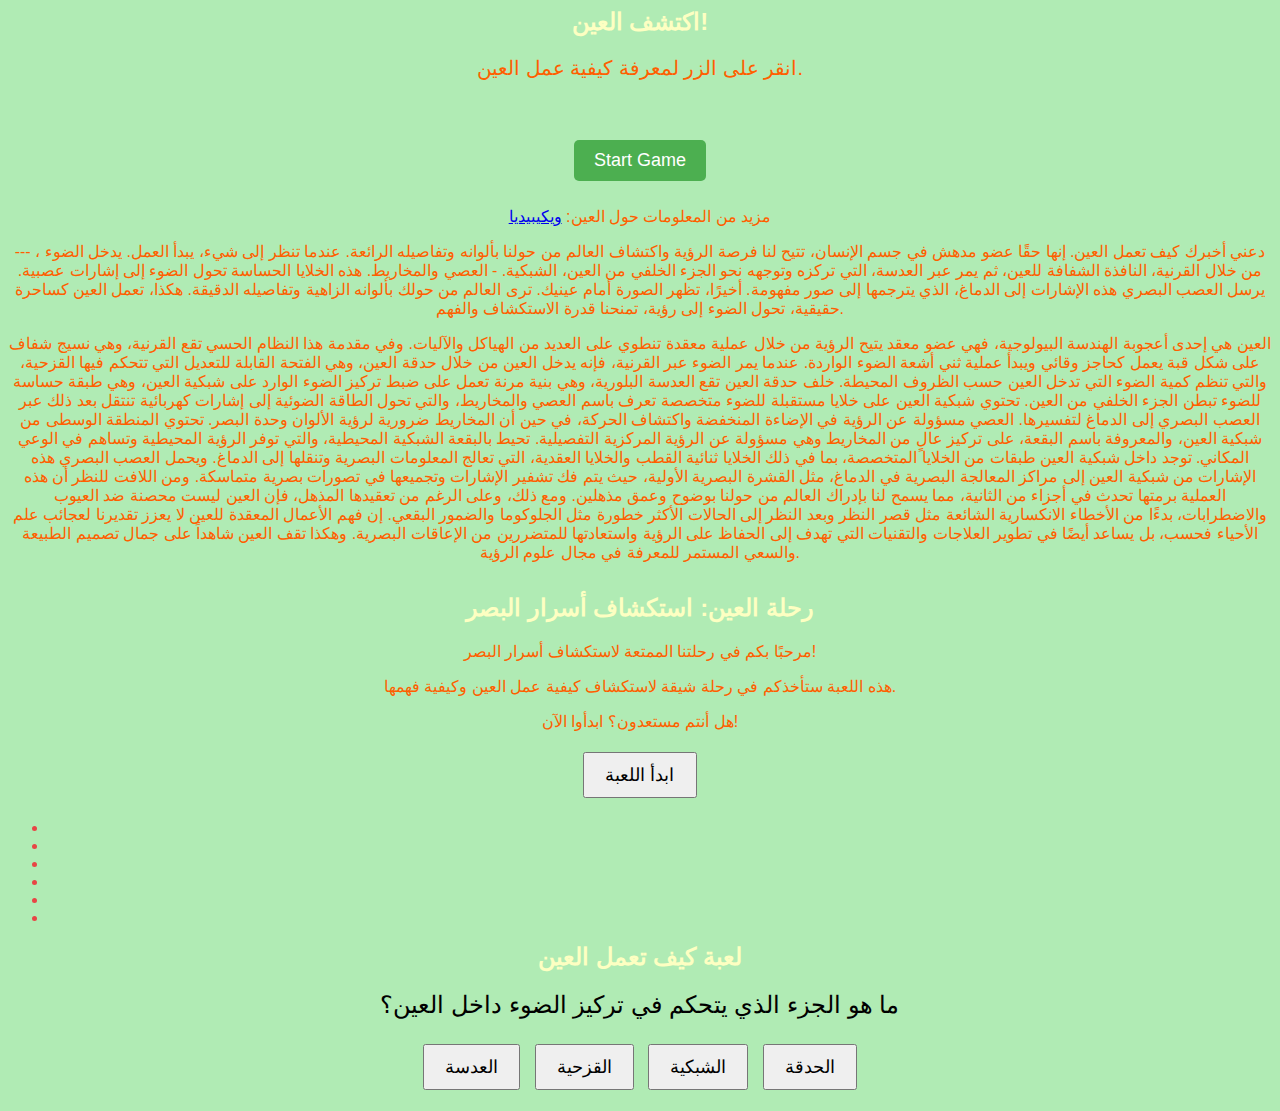
==== index.html @ 34370f7b "Add files via upload" ====
<head>
<link rel="stylesheet" href="index.css">

    <meta charset="UTF-8">

    <meta name="viewport" content="width=device-width, initial-scale=1.0">
    <title>وظيفة علوم اديب جروس 31/5/2024</title>
    <style>
 
        body {
            font-family: Arial, sans-serif;
            text-align: center;
        }
        #game-container {
            margin-top: 50px;
        }
        .button {

            padding: 10px 20px;
            font-size: 18px;
            background-color: #4CAF50;
            color: white;
            border: none;
            border-radius: 5px;
            cursor: pointer;
            margin: 10px;
        }
        #instructions {
            font-size: 20px;
            margin-bottom: 20px;
        }
    </style>
    
</head>
<body>
    <h1>اكتشف العين!</h1>
    <p id="instructions">انقر على الزر لمعرفة كيفية عمل العين.</p>
    <div id="game-container">
        <button class="button" onclick="showStep(1)">Start Game</button>
    </div>

    <p>مزيد من المعلومات حول العين: <a href="https://en.wikipedia.org/wiki/Human_eye" target="_blank">ويكيبيديا</a></p>

    <script>
        function showStep(step) {
            document.getElementById("instructions").innerText = "";
            var gameContainer = document.getElementById("game-container");
            gameContainer.innerHTML = "";

            if (step === 1) {
                gameContainer.innerHTML = "<p>تعمل العين عن طريق التقاط الضوء وإرسال الإشارات إلى الدماغ.</p><button class='button' onclick='showStep(2)'>Next Step</button>";
            } else if (step === 2) {
                gameContainer.innerHTML = "<p>تقوم القرنية والعدسة بتركيز الضوء على شبكية العين في الجزء الخلفي من العين.</p><button class='button' onclick='showStep(3)'>Next Step</button>";
            } else if (step === 3) {
                gameContainer.innerHTML = "<p>تحتوي شبكية العين على خلايا مستقبلة للضوء تسمى العصي والمخاريط التي تحول الضوء إلى إشارات كهربائية.</p><button class='button' onclick='showStep(4)'>Next Step</button>";
            } else if (step === 4) {
                gameContainer.innerHTML = "<p>ثم يتم إرسال هذه الإشارات إلى الدماغ عبر العصب البصري، حيث يتم تفسيرها على شكل صور.</p><button class='button' onclick='showStep(5)'>Next Step</button>";
            } else if (step === 5) {
                gameContainer.innerHTML = "<p>مذهل، لقد أكملت اللعبة! الآن أنت تعرف كيف تعمل العين.</p>";
            }
        }
    </script>
    <p>
        ---
        
    ، دعني أخبرك كيف تعمل العين. إنها حقًا عضو مدهش في جسم الإنسان، تتيح لنا فرصة الرؤية واكتشاف العالم من حولنا بألوانه وتفاصيله الرائعة.
        
        عندما تنظر إلى شيء، يبدأ العمل. يدخل الضوء من خلال القرنية، النافذة الشفافة للعين، ثم يمر عبر العدسة، التي تركزه وتوجهه نحو الجزء الخلفي من العين، الشبكية.
        
         - العصي والمخاريط. هذه الخلايا الحساسة تحول الضوء إلى إشارات عصبية. يرسل العصب البصري هذه الإشارات إلى الدماغ، الذي يترجمها إلى صور مفهومة.
        
        أخيرًا، تظهر الصورة أمام عينيك. ترى العالم من حولك بألوانه الزاهية وتفاصيله الدقيقة.
        
        هكذا، تعمل العين كساحرة حقيقية، تحول الضوء إلى رؤية، تمنحنا قدرة الاستكشاف والفهم.</p>
        <p>العين هي إحدى أعجوبة الهندسة البيولوجية، فهي عضو معقد يتيح الرؤية من خلال عملية معقدة تنطوي على العديد من الهياكل والآليات. وفي مقدمة هذا النظام الحسي تقع القرنية، وهي نسيج شفاف على شكل قبة يعمل كحاجز وقائي ويبدأ عملية ثني أشعة الضوء الواردة. عندما يمر الضوء عبر القرنية، فإنه يدخل العين من خلال حدقة العين، وهي الفتحة القابلة للتعديل التي تتحكم فيها القزحية، والتي تنظم كمية الضوء التي تدخل العين حسب الظروف المحيطة. خلف حدقة العين تقع العدسة البلورية، وهي بنية مرنة تعمل على ضبط تركيز الضوء الوارد على شبكية العين، وهي طبقة حساسة للضوء تبطن الجزء الخلفي من العين. تحتوي شبكية العين على خلايا مستقبلة للضوء متخصصة تعرف باسم العصي والمخاريط، والتي تحول الطاقة الضوئية إلى إشارات كهربائية تنتقل بعد ذلك عبر العصب البصري إلى الدماغ لتفسيرها. العصي مسؤولة عن الرؤية في الإضاءة المنخفضة واكتشاف الحركة، في حين أن المخاريط ضرورية لرؤية الألوان وحدة البصر. تحتوي المنطقة الوسطى من شبكية العين، والمعروفة باسم البقعة، على تركيز عالٍ من المخاريط وهي مسؤولة عن الرؤية المركزية التفصيلية. تحيط بالبقعة الشبكية المحيطية، والتي توفر الرؤية المحيطية وتساهم في الوعي المكاني. توجد داخل شبكية العين طبقات من الخلايا المتخصصة، بما في ذلك الخلايا ثنائية القطب والخلايا العقدية، التي تعالج المعلومات البصرية وتنقلها إلى الدماغ. ويحمل العصب البصري هذه الإشارات من شبكية العين إلى مراكز المعالجة البصرية في الدماغ، مثل القشرة البصرية الأولية، حيث يتم فك تشفير الإشارات وتجميعها في تصورات بصرية متماسكة. ومن اللافت للنظر أن هذه العملية برمتها تحدث في أجزاء من الثانية، مما يسمح لنا بإدراك العالم من حولنا بوضوح وعمق مذهلين. ومع ذلك، وعلى الرغم من تعقيدها المذهل، فإن العين ليست محصنة ضد العيوب والاضطرابات، بدءًا من الأخطاء الانكسارية الشائعة مثل قصر النظر وبعد النظر إلى الحالات الأكثر خطورة مثل الجلوكوما والضمور البقعي. إن فهم الأعمال المعقدة للعين لا يعزز تقديرنا لعجائب علم الأحياء فحسب، بل يساعد أيضًا في تطوير العلاجات والتقنيات التي تهدف إلى الحفاظ على الرؤية واستعادتها للمتضررين من الإعاقات البصرية. وهكذا تقف العين شاهداً على جمال تصميم الطبيعة والسعي المستمر للمعرفة في مجال علوم الرؤية.</p>

    <img src="https://modo3.com/thumbs/fit630x300/73668/1591153462/%D8%A8%D8%AD%D8%AB_%D8%AD%D9%88%D9%84_%D8%A7%D9%84%D8%B9%D9%8A%D9%86.jpg" alt="">


    
    <!DOCTYPE html>
<html lang="ar">
<head>
  <meta charset="UTF-8">
  <meta name="viewport" content="width=device-width, initial-scale=1.0">
  <title>رحلة العين: استكشاف أسرار البصر</title>
</head>
<body>
  <h1>رحلة العين: استكشاف أسرار البصر</h1>
  <p>مرحبًا بكم في رحلتنا الممتعة لاستكشاف أسرار البصر!</p>
  <p>هذه اللعبة ستأخذكم في رحلة شيقة لاستكشاف كيفية عمل العين وكيفية فهمها.</p>
  <p>هل أنتم مستعدون؟ ابدأوا الآن!</p>
  <button onclick="startGame()">ابدأ اللعبة</button>

  <script>
    function startGame() {
      alert('مرحبًا بكم في رحلة العين! ستكون اللعبة تحتوي على أسئلة وتحديات لفهم كيفية عمل العين.');
      alert('سؤال رقم 1: ما هو الجزء المسؤول عن تركيز الضوء في العين؟');
      var answer1 = prompt('أدخل إجابتك:');
      if (answer1.toLowerCase() === 'العدسة') {
        alert('إجابة صحيحة!');
      } else {
        alert('إجابة غير صحيحة! الجواب الصحيح هو: العدسة');
      }
      alert('سؤال رقم 2: ما هو الجزء الذي يحتوي على الخلايا الضوئية التي تحول الضوء إلى إشارات عصبية؟');
      var answer2 = prompt('أدخل إجابتك:');
      if (answer2.toLowerCase() === 'الشبكية') {
        alert('إجابة صحيحة!');
      } else {
        alert('إجابة غير صحيحة! الجواب الصحيح هو: الشبكية');
      }
      alert('شكرًا لمشاركتكم في اللعبة! نتمنى لكم وقتًا ممتعًا في استكشاف أسرار البصر.');
    }
  </script>
</body>
</html> 
<ul>
<p></p>
<li></li>
<li></li>
<li></li>
<li></li>
<li></li>
<li></li>
</ul>
<!DOCTYPE html>
<html lang="ar">
<head>
  <meta charset="UTF-8">
  <meta name="viewport" content="width=device-width, initial-scale=1.0">
  <title>لعبة كيف تعمل العين</title>
  <style>
    body {
      font-family: Arial, sans-serif;
      text-align: center;
    }
    #question {
      font-size: 24px;
      margin-bottom: 20px;
    }
    #choices {
      margin-top: 20px;
    }
    button {
      font-size: 18px;
      padding: 10px 20px;
      margin: 5px;
      cursor: pointer;
    }
  </style>
</head>
<body>
  <h1>لعبة كيف تعمل العين</h1>
  <div id="question"></div>
  <div id="choices">
    <button onclick="checkAnswer('العدسة')">العدسة</button>
    <button onclick="checkAnswer('القزحية')">القزحية</button>
    <button onclick="checkAnswer('الشبكية')">الشبكية</button>
    <button onclick="checkAnswer('الحدقة')">الحدقة</button>
  </div>
  <p id="result"></p>

  <script>
    const questions = [
      {
        question: "ما هو الجزء الذي يتحكم في تركيز الضوء داخل العين؟",
        correctAnswer: "العدسة"
      },
      {
        question: "ما هو الجزء الذي يتحكم في كمية الضوء الذي يدخل العين؟",
        correctAnswer: "القزحية"
      },
      {
        question: "ما هو الجزء الذي يحول الضوء إلى إشارات عصبية داخل العين؟",
        correctAnswer: "الشبكية"
      }
    ];
    let currentQuestionIndex = 0;
    const questionElement = document.getElementById('question');

    function displayQuestion() {
      questionElement.textContent = questions[currentQuestionIndex].question;
    }

    function checkAnswer(answer) {
      const correctAnswer = questions[currentQuestionIndex].correctAnswer;
      if (answer === correctAnswer) {
        document.getElementById('result').innerText = 'صحيح!';
      } else {
        document.getElementById('result').innerText = `خطأ! الجواب الصحيح هو: ${correctAnswer}.`;
      }
      currentQuestionIndex++;
      if (currentQuestionIndex < questions.length) {
        displayQuestion();
      } else {
        questionElement.textContent = "انتهت الأسئلة.";
        document.getElementById('choices').style.display = 'none';
      }
    }

    displayQuestion();
  </script>
</body>
</html>
<!DOCTYPE html>
<html lang="ar">
<head>
  <meta charset="UTF-8">
  <meta name="viewport" content="width=device-width, initial-scale=1.0">
  <title>لعبة العين</title>
  <style>
    body {
      font-family: Arial, sans-serif;
      text-align: center;
    }
    h1 {
      font-size: 24px;
      margin-bottom: 20px;
    }
    button {
      font-size: 18px;
      padding: 10px 20px;
      margin: 5px;
      cursor: pointer;
    }
  </style>
</head>
<body>
    <!DOCTYPE html>
    <html lang="ar">
    <head>
      <meta charset="UTF-8">
      <meta name="viewport" content="width=device-width, initial-scale=1.0">
      <title>لعبة العين</title>
      <style>
        body {
          font-family: Arial, sans-serif;
          text-align: center;
        }
        h1 {
          font-size: 24px;
          margin-bottom: 20px;
        }
        button {
          font-size: 18px;
          padding: 10px 20px;
          margin: 5px;
          cursor: pointer;
        }
      </style>
    </head>
    <body>

</body>
</html>
---- index.css ----
style
head {background-color: #B0EBB4;}
body {
    background-color: #B0EBB4; /* Light gray background color */
}

h1 {
    color: #FDFFC2; /* Dark gray color for h1 */
}

p {
    color: #FF5F00; /* Medium gray color for p */
}
ul {color: #E84545;}
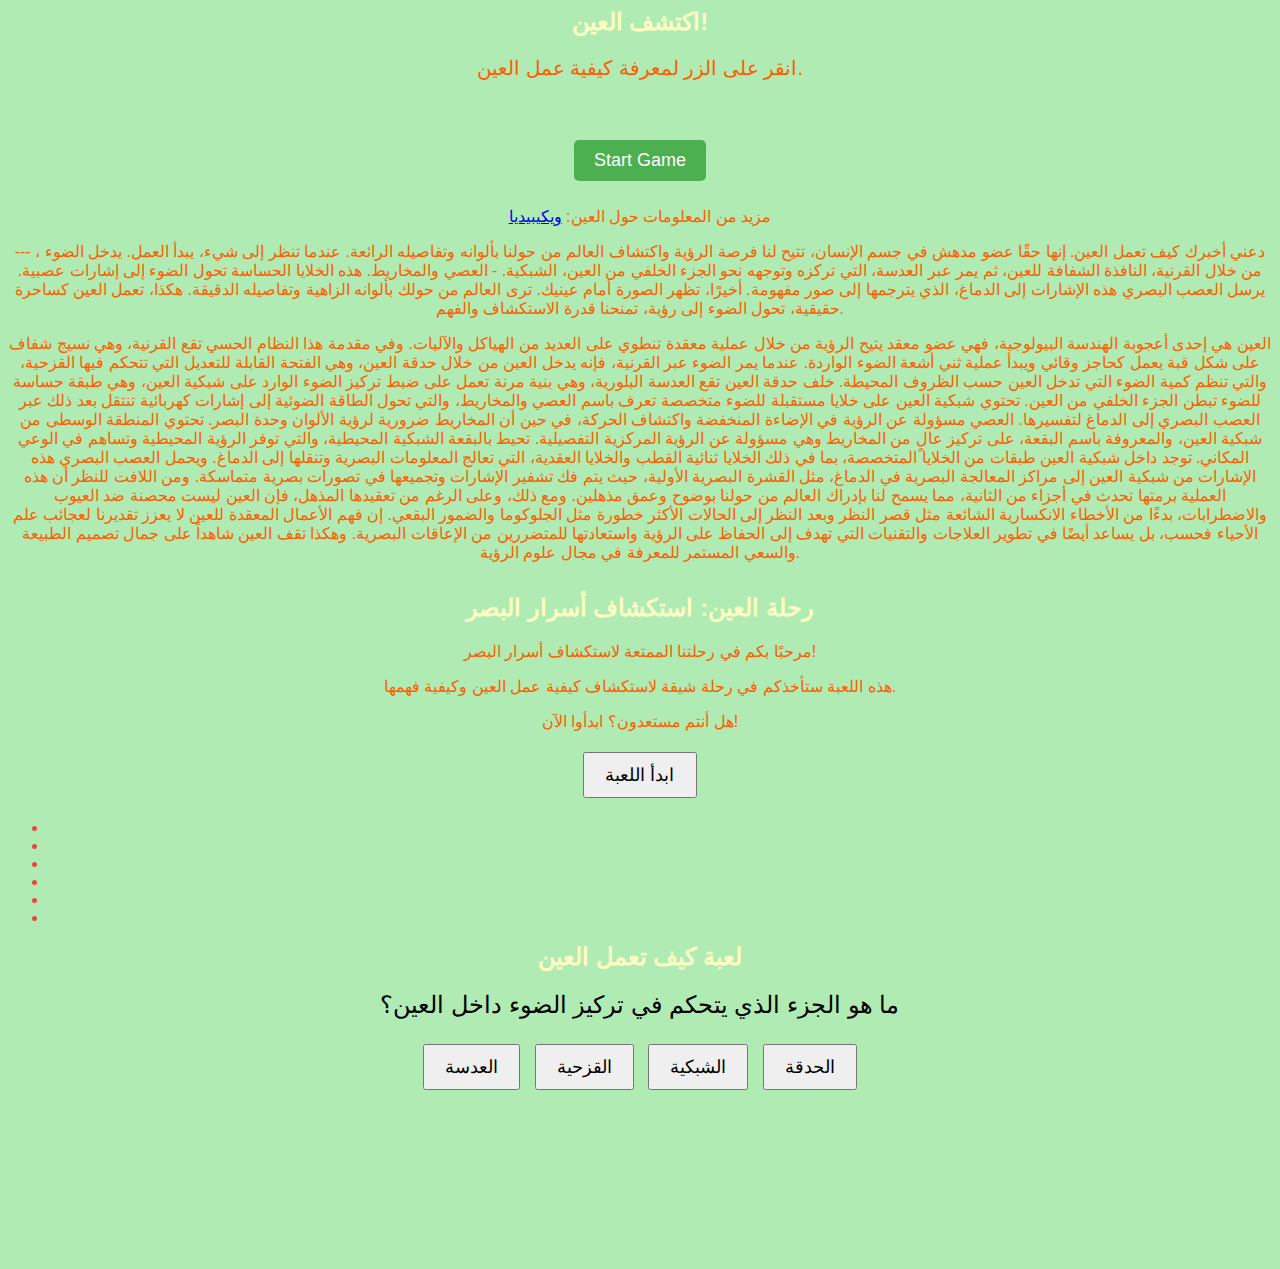
==== commit 1fd69010: "Update index.html" ====
--- a/index.html
+++ b/index.html
@@ -250,6 +250,6 @@
       </style>
     </head>
     <body>
-
+  <video src="https://www.youtube.com/watch?v=8cwRgomipyk&t=8s&pp=ygUV2KrYtNiq2LrZhCDYp9mE2LnZitmG"></video>
 </body>
-</html>+</html>
